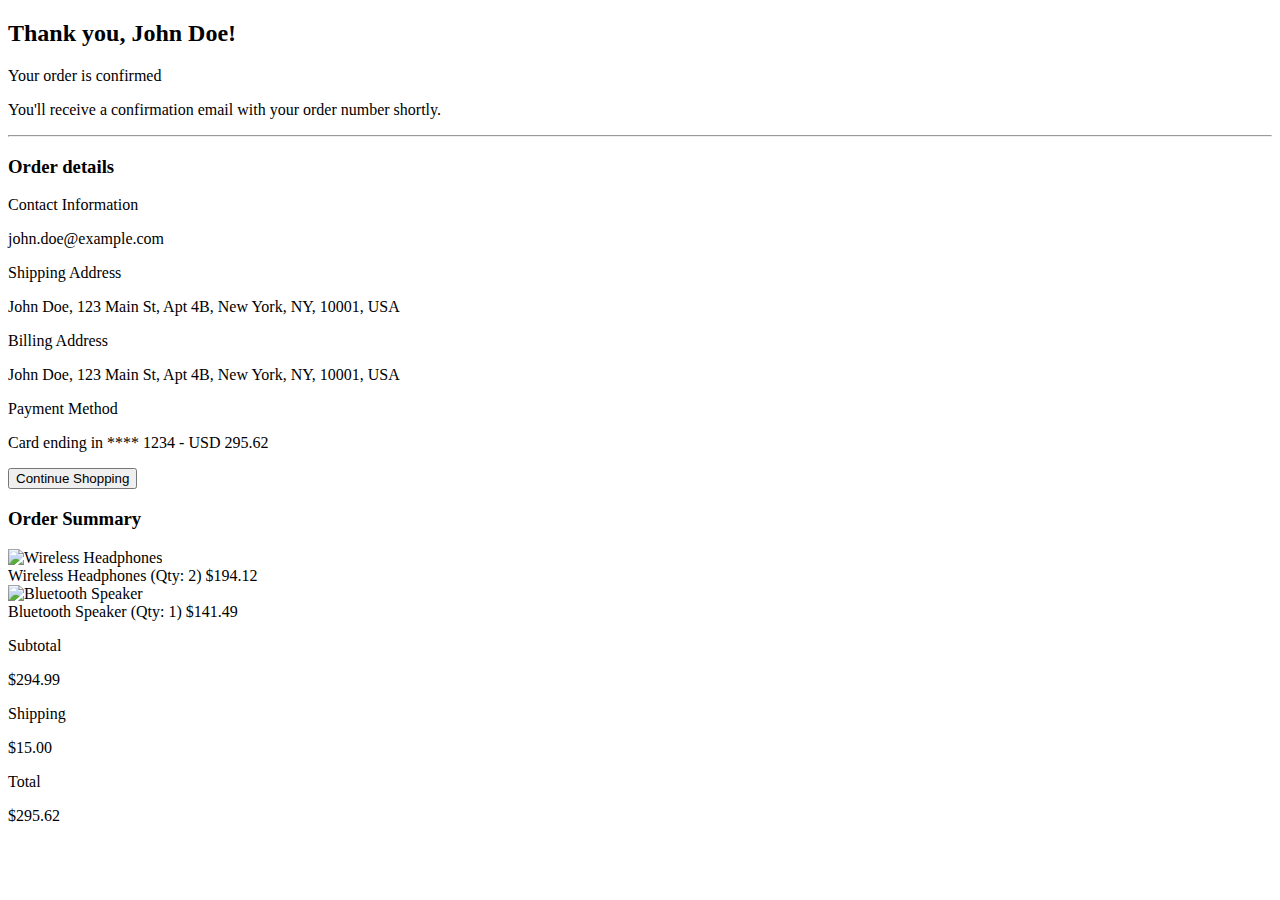
==== confirmation.html @ 84b410c8 "first commit" ====
<!DOCTYPE html>
<html lang="en">
<head>
    <meta charset="UTF-8">
    <meta name="viewport" content="width=device-width, initial-scale=1.0">
    <title>Order Confirmation</title>
    <link href="https://cdn.jsdelivr.net/npm/tailwindcss@2.2.19/dist/tailwind.min.css" rel="stylesheet">
    <style>
        @media (max-width: 768px) {
            .order-summary-container {
                margin-left: 0;
                margin-right: 0;
            }
        }
    </style>
</head>
<body class="bg-gray-100 flex justify-center items-center min-h-screen p-10">
    <div class="w-full max-w-5xl bg-white rounded-lg shadow-lg flex flex-col md:flex-row">
        <!-- Left Side: Order Details -->
        <div class="w-full md:w-1/2 p-4 md:p-8">
            <h2 class="text-2xl font-semibold mb-4">Thank you, <span id="customer-name"></span>!</h2>
            <p class="text-lg text-green-600 mb-4">Your order is confirmed</p>
            <p class="text-gray-600">You'll receive a confirmation email with your order number shortly.</p>
            <hr class="my-4">
            <div>
                <h3 class="text-xl font-semibold mb-2">Order details</h3>
                <div class="mb-4">
                    <p class="font-medium">Contact Information</p>
                    <p id="contact-email"></p>
                </div>
                <div class="mb-4">
                    <p class="font-medium">Shipping Address</p>
                    <p id="shipping-address"></p>
                </div>
                <div class="mb-4">
                    <p class="font-medium">Billing Address</p>
                    <p id="billing-address"></p>
                </div>
                <div>
                    <p class="font-medium">Payment Method</p>
                    <p>Card ending in **** <span id="last-four-digits"></span> - USD <span id="payment-amount"></span></p>
                </div>
            </div>
            <button class="mt-6 bg-green-600 text-white px-4 py-2 rounded-lg hover:bg-green-700 focus:outline-none focus:ring-2 focus:ring-green-500">
                Continue Shopping
            </button>
        </div>
        <!-- Right Side: Order Summary -->
        <div class="w-full md:w-1/2 p-8 bg-gray-200 order-summary-container">
            <h3 class="text-xl font-semibold mb-4">Order Summary</h3>
            <div id="order-summary" class="space-y-4">
                <!-- Rendered by JavaScript -->
            </div>
        </div>
    </div>

    <script src="confirmation.js"></script>
</body>
</html>
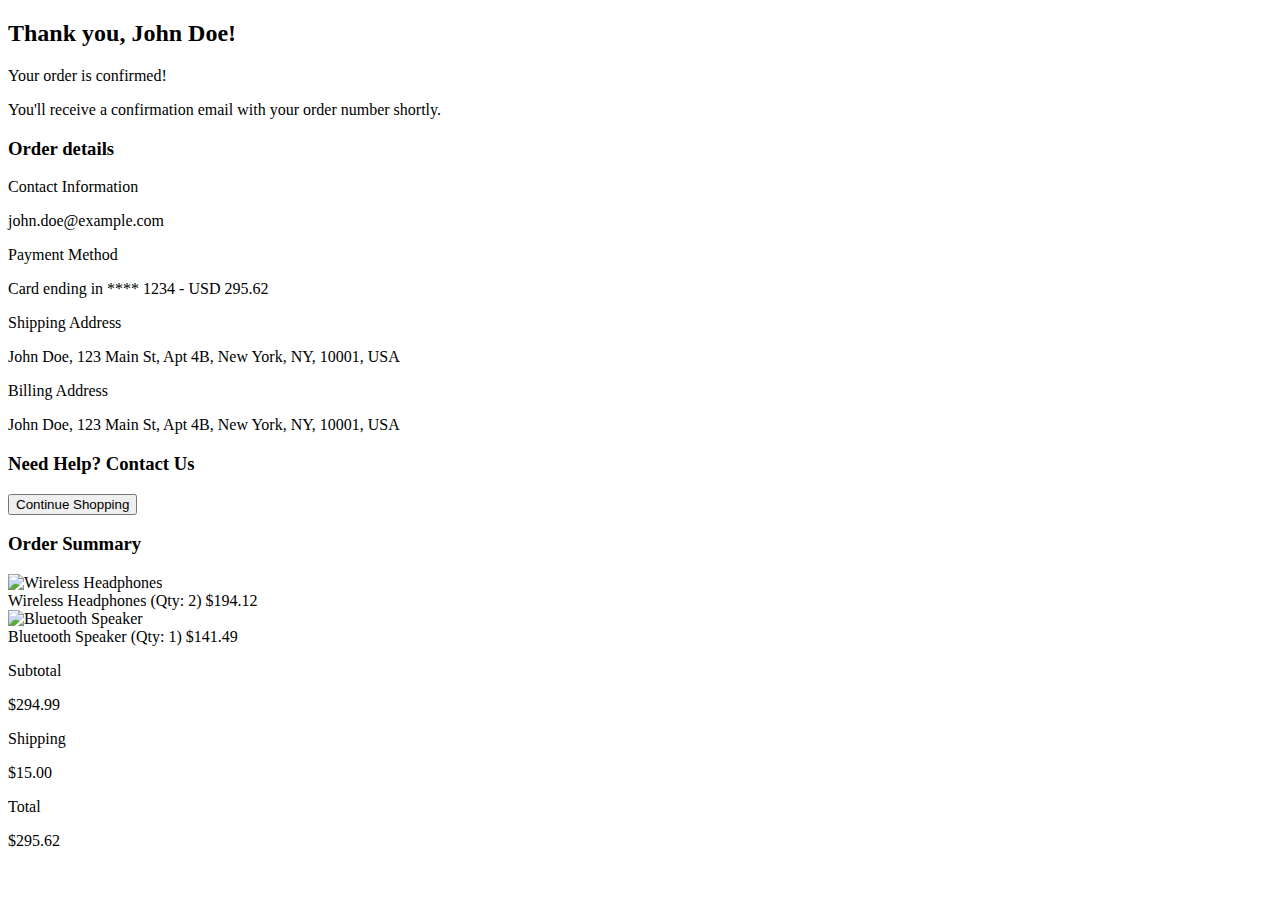
==== commit 09f4c02c: "..." ====
--- a/confirmation.html
+++ b/confirmation.html
@@ -4,6 +4,7 @@
     <meta charset="UTF-8">
     <meta name="viewport" content="width=device-width, initial-scale=1.0">
     <title>Order Confirmation</title>
+    <link rel="stylesheet" href="https://cdnjs.cloudflare.com/ajax/libs/font-awesome/6.6.0/css/all.min.css" integrity="sha512-Kc323vGBEqzTmouAECnVceyQqyqdsSiqLQISBL29aUW4U/M7pSPA/gEUZQqv1cwx4OnYxTxve5UMg5GT6L4JJg==" crossorigin="anonymous" referrerpolicy="no-referrer" />
     <link href="https://cdn.jsdelivr.net/npm/tailwindcss@2.2.19/dist/tailwind.min.css" rel="stylesheet">
     <style>
         @media (max-width: 768px) {
@@ -18,32 +19,47 @@
     <div class="w-full max-w-5xl bg-white rounded-lg shadow-lg flex flex-col md:flex-row">
         <!-- Left Side: Order Details -->
         <div class="w-full md:w-1/2 p-4 md:p-8">
-            <h2 class="text-2xl font-semibold mb-4">Thank you, <span id="customer-name"></span>!</h2>
-            <p class="text-lg text-green-600 mb-4">Your order is confirmed</p>
-            <p class="text-gray-600">You'll receive a confirmation email with your order number shortly.</p>
-            <hr class="my-4">
-            <div>
+            <div class="border-2 p-5 rounded-lg">
+                <h2 class="text-2xl font-semibold mb-4">Thank you, <span id="customer-name"></span>!</h2>
+                <p class="text-lg text-green-600 mb-4 flex items-center">
+                    Your order is confirmed! 
+                    <span class="flex items-center justify-center w-6 h-6 bg-white border-2 border-green-600 rounded-full inline-flex ml-2">
+                        <i class="fa-solid fa-check text-green-600 text-xs"></i>
+                    </span>
+                </p>
+                
+                <p class="text-gray-600">You'll receive a confirmation email with your order number shortly.</p>
+            </div>
+            <div class="border-2 p-5 rounded-lg mt-4">
                 <h3 class="text-xl font-semibold mb-2">Order details</h3>
-                <div class="mb-4">
-                    <p class="font-medium">Contact Information</p>
-                    <p id="contact-email"></p>
+                <div class="mb-4 flex">
+                    <div class="mr-5 md:mr-12 ">
+                        <p class="font-medium">Contact Information</p>
+                        <p id="contact-email"></p>
+                        <p id="contact-number"></p>
+                    </div>
+                    <div>
+                        <p class="font-medium">Payment Method</p>
+                        <p>Card ending in **** <span id="last-four-digits"></span> - USD <span id="payment-amount"></span></p>
+                    </div>
                 </div>
-                <div class="mb-4">
-                    <p class="font-medium">Shipping Address</p>
-                    <p id="shipping-address"></p>
-                </div>
-                <div class="mb-4">
-                    <p class="font-medium">Billing Address</p>
-                    <p id="billing-address"></p>
-                </div>
-                <div>
-                    <p class="font-medium">Payment Method</p>
-                    <p>Card ending in **** <span id="last-four-digits"></span> - USD <span id="payment-amount"></span></p>
+                <div class="flex">
+                    <div class="mb-4 mr-8">
+                        <p class="font-medium">Shipping Address</p>
+                        <p id="shipping-address"></p>
+                    </div>
+                    <div class="mb-4">
+                        <p class="font-medium">Billing Address</p>
+                        <p id="billing-address"></p>
+                    </div>
                 </div>
             </div>
-            <button class="mt-6 bg-green-600 text-white px-4 py-2 rounded-lg hover:bg-green-700 focus:outline-none focus:ring-2 focus:ring-green-500">
-                Continue Shopping
-            </button>
+            <div class="mt-8 flex justify-between items-center">
+                <h3 class="text-xs">Need Help? <span class="text-red-600">Contact Us</span></h3>
+                <button class="bg-green-600 text-white px-4 py-2 rounded-lg hover:bg-green-700 focus:outline-none focus:ring-2 focus:ring-green-500">
+                    Continue Shopping
+                </button>
+            </div>
         </div>
         <!-- Right Side: Order Summary -->
         <div class="w-full md:w-1/2 p-8 bg-gray-200 order-summary-container">
